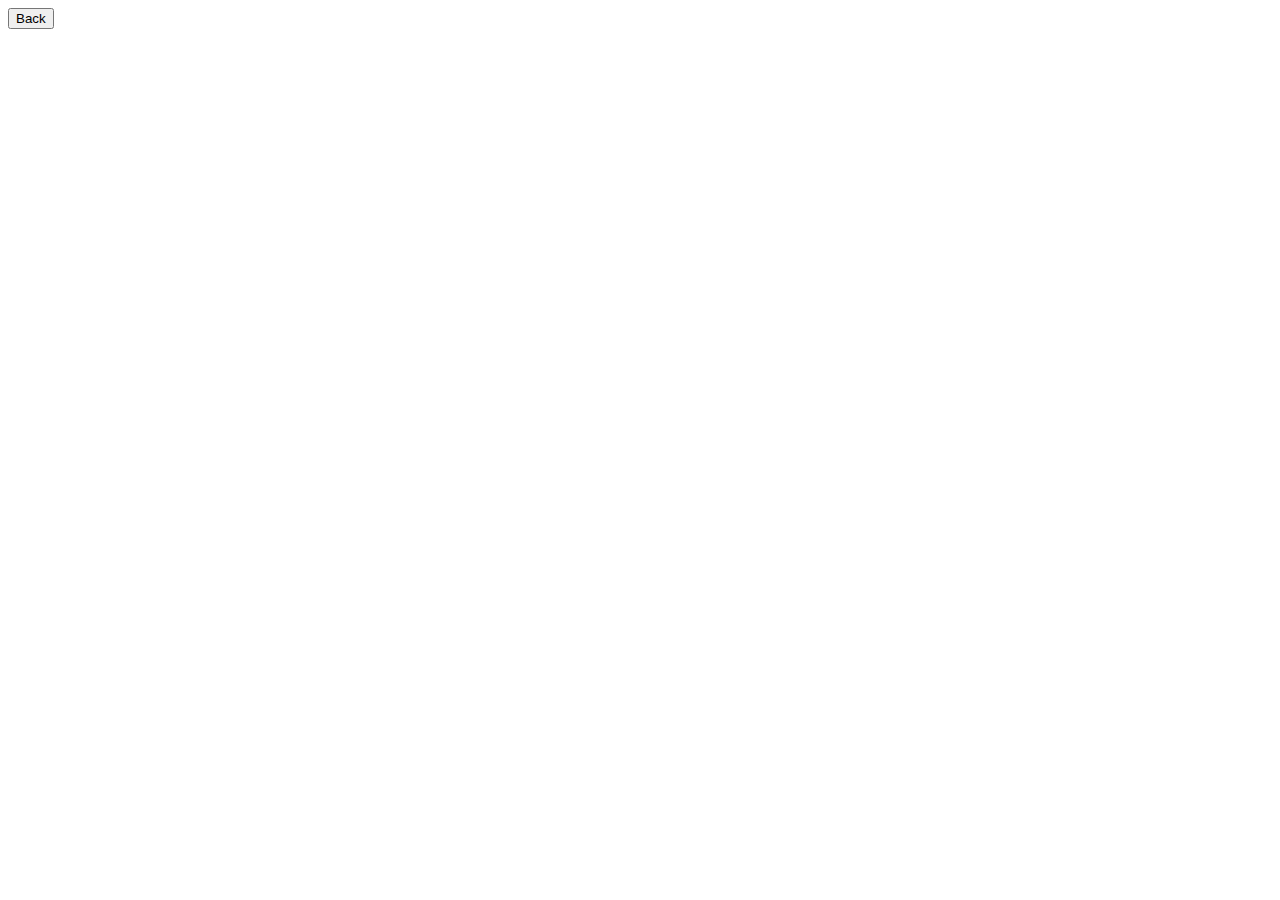
==== vsAi/vs_ai.html @ 901a0147 "first commit in branch version2" ====
<!DOCTYPE html>
<html lang="en">
<head>
    <meta charset="UTF-8">
    <meta name="viewport" content="width=device-width, initial-scale=1.0">
    <title>Tic Tac Toe</title>
</head>
<body>
    <div>
        <button class="go-back">
            Back
        </button>
    </div>
</body>
</html>
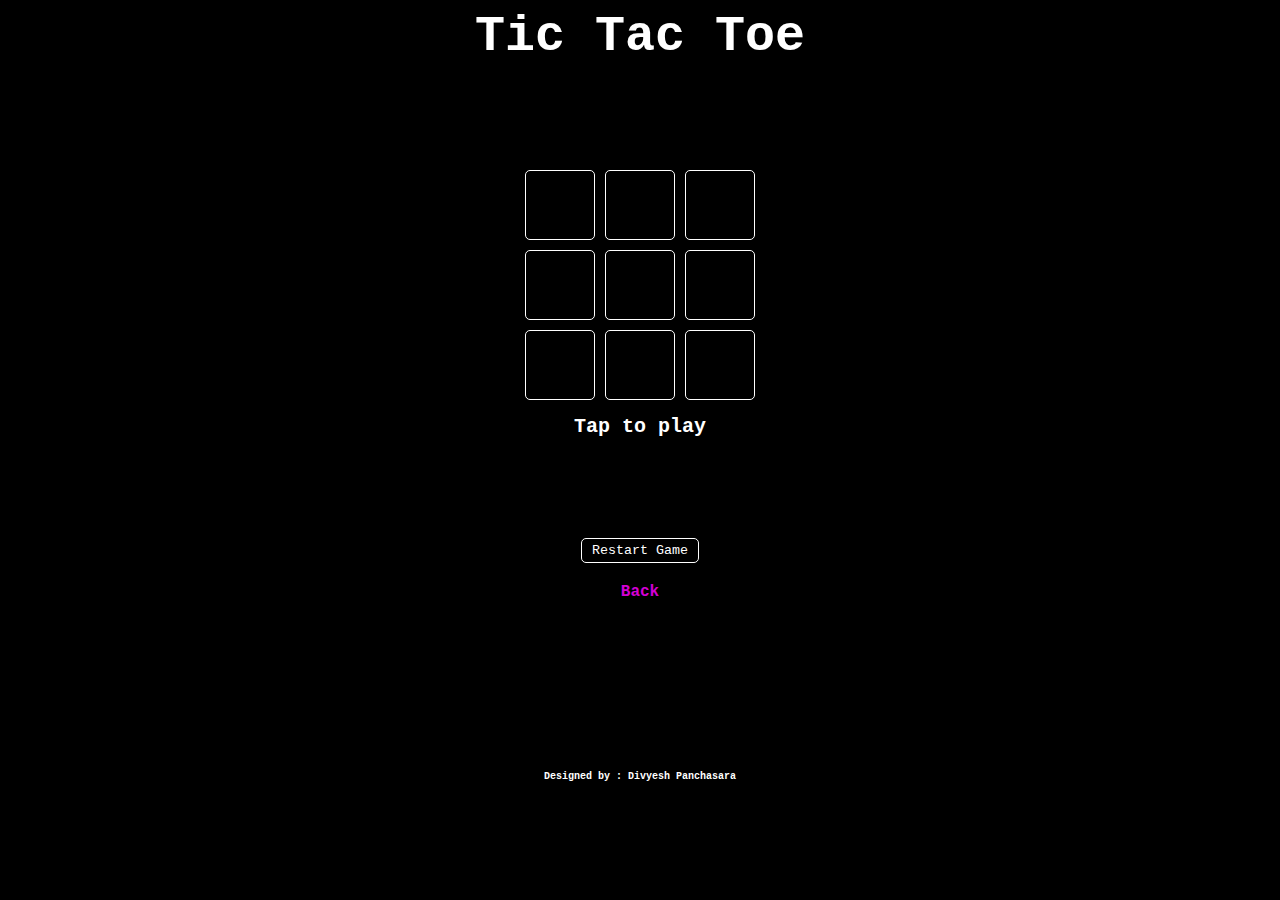
==== commit fcca192f: "added vs computer feature" ====
--- a/vsAi/vs_ai.html
+++ b/vsAi/vs_ai.html
@@ -1,15 +1,51 @@
 <!DOCTYPE html>
 <html lang="en">
-<head>
-    <meta charset="UTF-8">
-    <meta name="viewport" content="width=device-width, initial-scale=1.0">
-    <title>Tic Tac Toe</title>
-</head>
-<body>
-    <div>
-        <button class="go-back">
+    <head>
+        <meta charset="UTF-8">
+        <meta name="viewport" content="width=device-width, initial-scale=1.0">
+        <title>Tic Tac Toe</title>
+        <link rel="stylesheet" href="./style.css" type="text/css">
+        <link rel="shortcut icon" href="./logo.png" type="image/x-icon">
+    </head>
+    <body>
+        <center>
+            <header>
+                <p class="header" id = "myheader"><b>Tic Tac Toe<b></p>
+            </header>
+        </center>
+        <main>
+            <div class = "board" id = "board">
+                <div class = "row">
+                    <button class="button-class" id = "7" onclick="move(this.id)"></button>
+                    <button class="button-class" id = "8" onclick="move(this.id)"></button>
+                    <button class="button-class" id = "9" onclick="move(this.id)"></button>
+                </div>
+                <div class = "row"> 
+                    <button class="button-class" id = "4" onclick="move(this.id)"></button>
+                    <button class="button-class" id = "5" onclick="move(this.id)"></button>
+                    <button class="button-class" id = "6" onclick="move(this.id)"></button>
+                </div>
+                <div class = "row">
+                    <button class="button-class" id = "1" onclick="move(this.id)"></button>
+                    <button class="button-class" id = "2" onclick="move(this.id)"></button>
+                    <button class="button-class" id = "3" onclick="move(this.id)"></button>
+                </div>        
+            </div>
+            <div class = "message">
+                <p id="message-para">Tap to play</p>
+            </div>
+            <div class="restart">
+                <button id="restart-button" onclick="restart()">Restart Game</button>
+            </div>
+        </main>
+        <script src = "vs_ai.js"></script>
+    </body>
+    <div class="my-div">
+        <a class="back" href="javascript:history. back()">
             Back
-        </button>
+        </a>
     </div>
-</body>
+    <footer class="footer-class">
+        Designed by : Divyesh Panchasara
+    </footer>
 </html>--- a/vsAi/style.css
+++ b/vsAi/style.css
@@ -0,0 +1,134 @@
+.header {
+    background-color: black;
+    color: white;
+    font-family: "Courier New";
+    font-size: 50px;
+  
+    margin-top: 0px;
+    margin-bottom: 100px;
+  }
+  
+  body {
+    background-color: black;
+    color: white;
+  }
+  
+  .board {
+    margin-top: 0px;
+    margin-bottom: 0px;
+  }
+  
+  .row {
+    display: flex;
+    justify-content: center;
+    align-items: center;
+  }
+  
+  .button-class {
+    height: 70px;
+    width: 70px;
+    background-color: black;
+    color: white;
+  
+    border: 1px solid white;
+    border-radius: 5px;
+  
+    font-family: "Courier New";
+    font-size: xx-large;
+    font-weight: bold;
+  
+    margin-top: 5px;
+    margin-bottom: 5px;
+    margin-right: 5px;
+    margin-left: 5px;
+    cursor: pointer;
+    transition: all 0.15s;
+  }
+  
+  .button-class:hover {
+    opacity: 0.7;
+  }
+  
+  .button-class:active {
+    opacity: 0.4;
+  }
+  
+  .button-class:focus {
+    outline: none;
+  }
+  
+  #message-para {
+    margin-top: 10px;
+    margin-bottom: 0px;
+    font-family: "Courier New";
+    font-size: 20px;
+    display: flex;
+    justify-content: center;
+    align-items: center;
+  }
+  
+  .restart {
+    display: flex;
+    justify-content: center;
+    align-items: center;
+  }
+  
+  #restart-button {
+    background-color: black;
+    color: white;
+  
+    border: 1px solid white;
+    border-radius: 5px;
+  
+    padding-left: 10px;
+    padding-right: 10px;
+    padding-top: 4px;
+    padding-bottom: 4px;
+  
+    font-family: "Courier New";
+  
+    margin-top: 100px;
+    margin-bottom: 0px;
+    margin-right: 2px;
+    margin-left: 2px;
+    cursor: pointer;
+    transition: all 0.15s;
+  }
+  
+  #restart-button:hover {
+    opacity: 0.7;
+  }
+  
+  #restart-button:active {
+    opacity: 0.4;
+  }
+  
+  #restart-button:focus {
+    outline: none;
+  }
+  
+  .footer-class {
+    background-color: black;
+    color: white;
+    align-content: baseline;
+  
+    text-align: center;
+    font-family: "Courier New", Courier, monospace;
+    font-size: x-small;
+  
+    margin-top: 170px;
+    margin-bottom: 10px;
+  }
+
+  .my-div{
+    display: flex;
+    text-align: center;
+    justify-content: center;
+  }
+
+  .back{
+    margin-top: 20px;
+    color: rgb(212, 0, 212);
+    text-decoration: none;
+    font-family: 'Courier New', Courier, monospace;
+  }